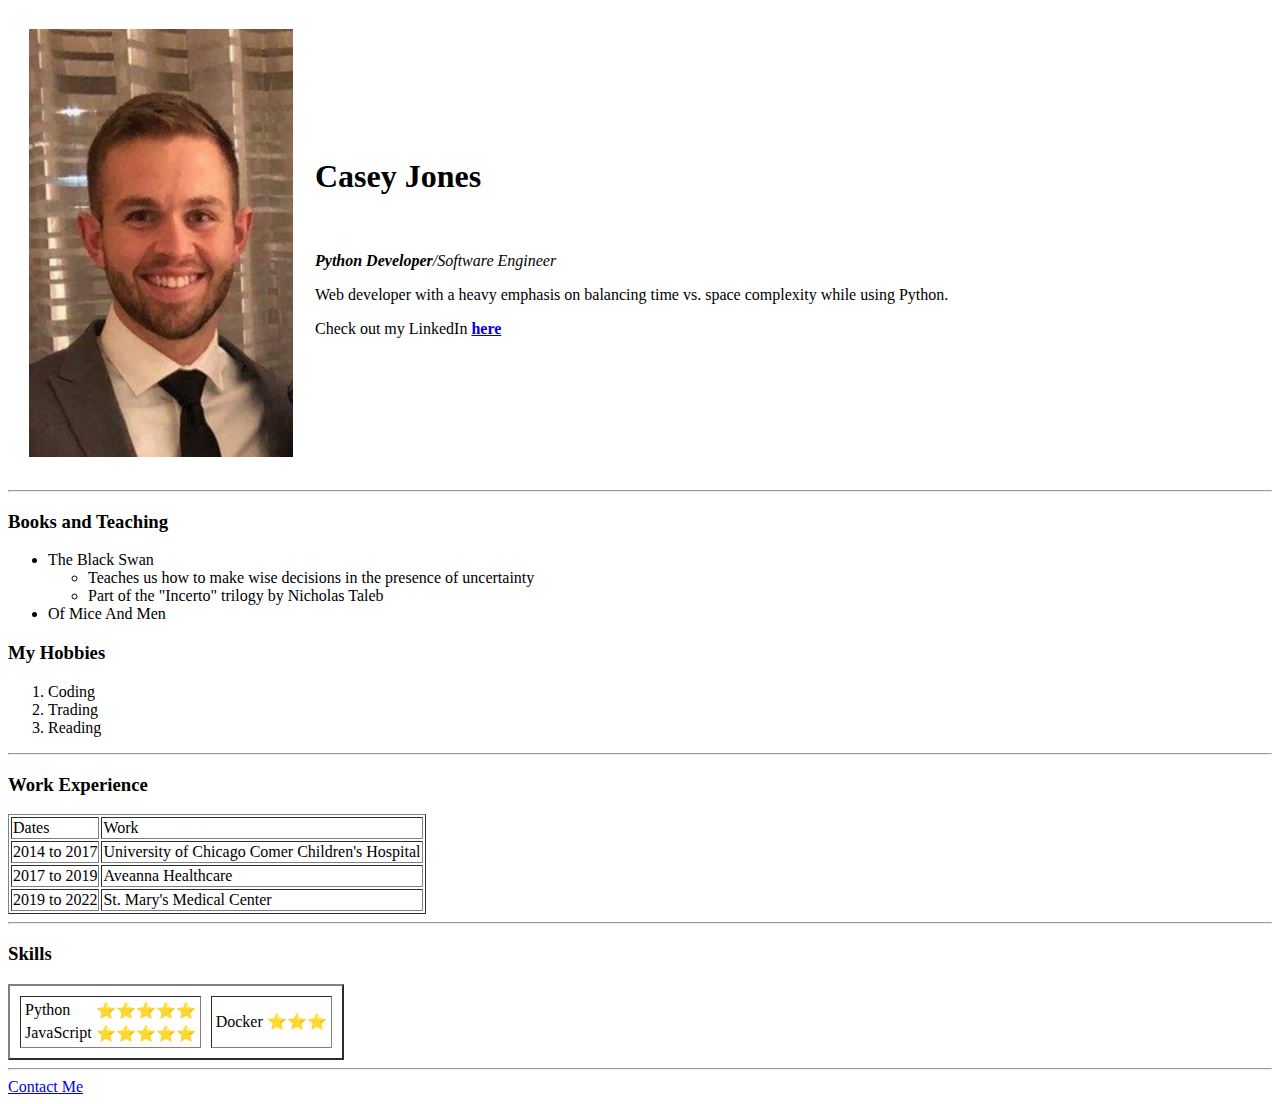
==== index.html @ 712e1baa "File structure updated to fix 404 error after deployment" ====
<!DOCTYPE html>
<html lang="en">
    <head>
        <meta charset="UTF-8">
        <title>Casey's Personal Website</title>
    </head>
    <body>
        <table cellspacing="20">
            <tr>
                <td>
                    <img src="profile_pic.jpg" alt="Casey's Profile Picture">
                </td>
                <td>
                    <h1>Casey Jones</h1>
                    <br>
                    <br>
                    <em><strong>Python Developer</strong>/Software Engineer</em>
                    <p>Web developer with a heavy emphasis on balancing time vs. space complexity while using Python.</p>
                    <p>Check out my LinkedIn <strong><a href="https://www.linkedin.com/in/casey-jones-11113b83/">here</a></strong></p>
                </td>
            </tr>
        </table>

        <hr>

        <h3>Books and Teaching</h3>
        <ul>
            <li>The Black Swan</li>
            <ul>
                <li>Teaches us how to make wise decisions in the presence of uncertainty</li>
                <li>Part of the "Incerto" trilogy by Nicholas Taleb</li>
            </ul>
            <li>Of Mice And Men</li>
        </ul>
        <h3>My Hobbies</h3>
        <ol>
            <li>Coding</li>
            <li>Trading</li>
            <li>Reading</li>
        </ol>

        <hr>

        <h3>
            Work Experience
        </h3>
        <table border="1">
            <thead>
                <tr>
                    <td>Dates</td>
                    <td>Work</td>
                </tr>
            </thead>
            <tbody>
                <tr>
                    <td>2014 to 2017</td>
                    <td>University of Chicago Comer Children's Hospital</td>
                </tr>
                <tr>
                    <td>2017 to 2019</td>
                    <td>Aveanna Healthcare</td>
                </tr>
                <tr>
                    <td>2019 to 2022</td>
                    <td>St. Mary's Medical Center</td>
                </tr>
            </tbody>
        </table>

        <hr>

        <h3>Skills</h3>
        <table border="2" cellspacing="10">
            <tr>
                <td>
                    <table>
                        <tr>
                            <td>Python</td>
                            <td>⭐⭐⭐⭐⭐</td>
                        </tr>
                        <tr>
                            <td>JavaScript</td>
                            <td>⭐⭐⭐⭐⭐</td>
                        </tr>
                    </table>
                </td>
                <td>
                    <table>
                        <tr>
                            <td>Docker</td>
                            <td>⭐⭐⭐</td>
                        </tr>
                    </table>

                </td>
            </tr>
        </table>

        <hr>

        <a href="contact_info.html">Contact Me</a>
    </body>
</html>
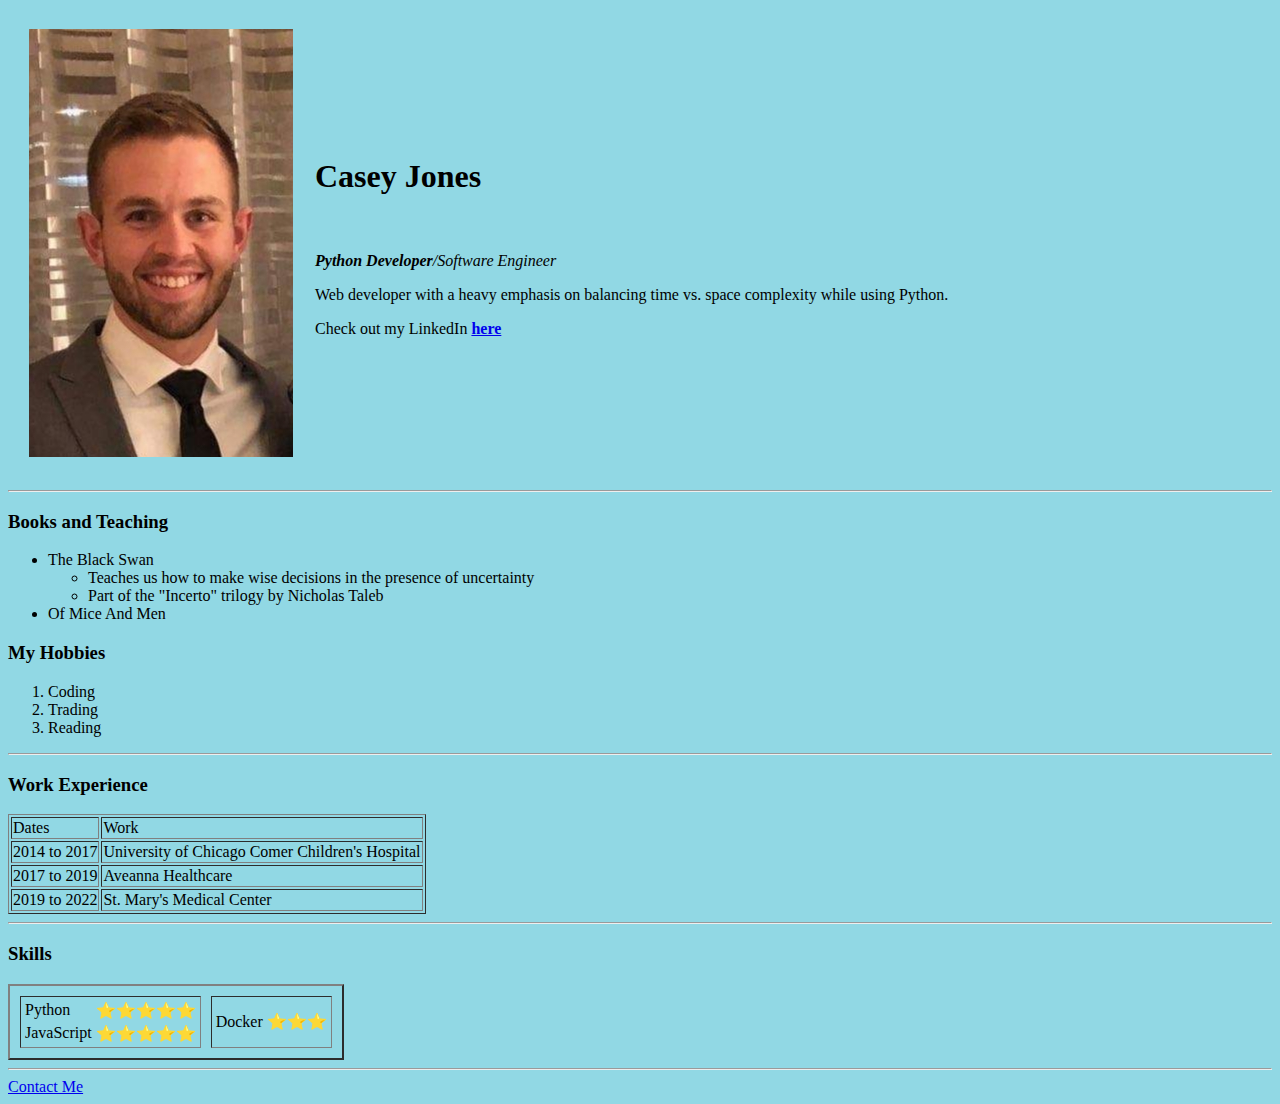
==== commit 99ecf9d0: "Updated background color" ====
--- a/index.html
+++ b/index.html
@@ -4,7 +4,7 @@
         <meta charset="UTF-8">
         <title>Casey's Personal Website</title>
     </head>
-    <body>
+    <body style="background-color: #91D8E4;">
         <table cellspacing="20">
             <tr>
                 <td>
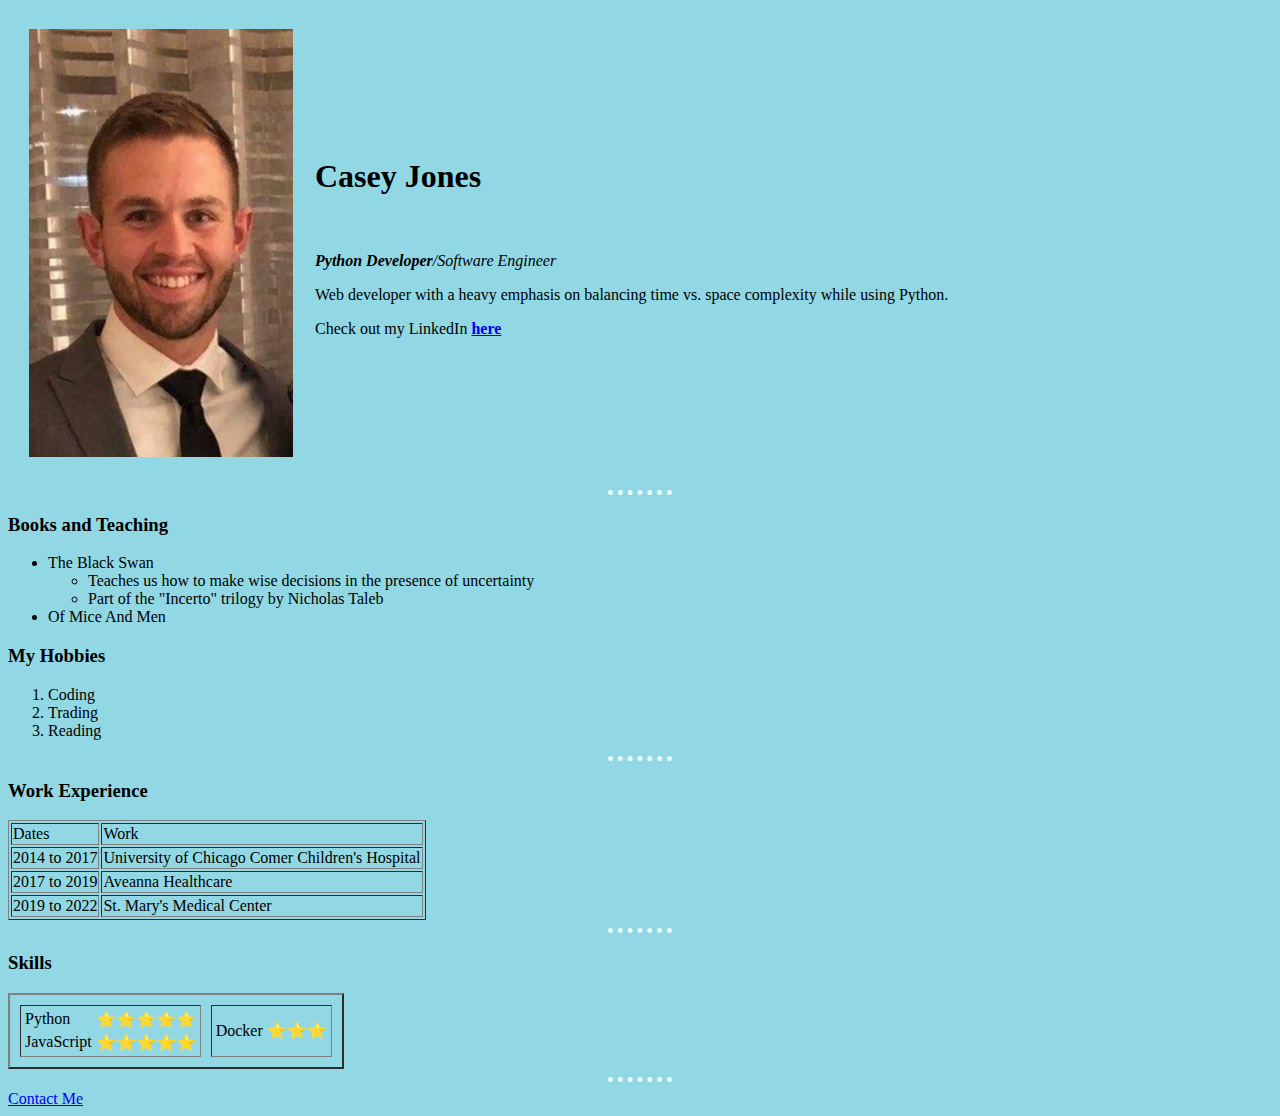
==== commit b1d75477: "Styled background color and all horizontal rules" ====
--- a/index.html
+++ b/index.html
@@ -3,8 +3,20 @@
     <head>
         <meta charset="UTF-8">
         <title>Casey's Personal Website</title>
+        <style>
+            body {
+                background-color: #91D8E4;
+            }
+            hr {
+                border-style: none;
+                border-top-style: dotted;
+                border-color: #EAFDFC;
+                border-width: 5px;
+                width: 5%;
+            }
+        </style>
     </head>
-    <body style="background-color: #91D8E4;">
+    <body>
         <table cellspacing="20">
             <tr>
                 <td>
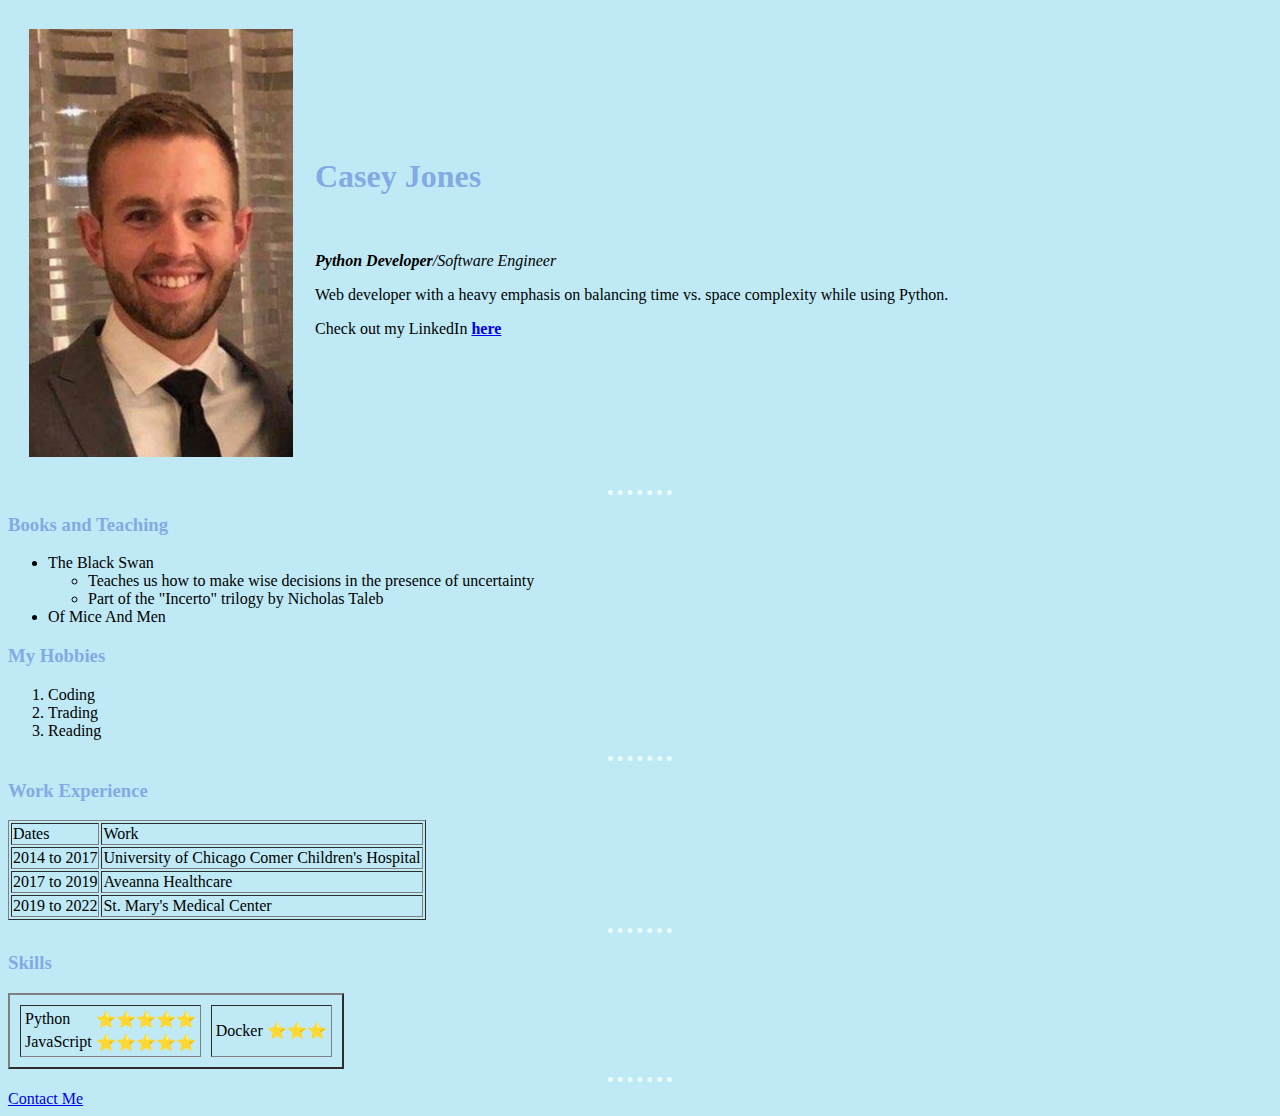
==== commit 42a96f25: "Removed style tag from index.html; created styles.css for styling entire directory; added new stylin" ====
--- a/index.html
+++ b/index.html
@@ -3,18 +3,7 @@
     <head>
         <meta charset="UTF-8">
         <title>Casey's Personal Website</title>
-        <style>
-            body {
-                background-color: #91D8E4;
-            }
-            hr {
-                border-style: none;
-                border-top-style: dotted;
-                border-color: #EAFDFC;
-                border-width: 5px;
-                width: 5%;
-            }
-        </style>
+        <link rel="stylesheet" href="css/styles.css">
     </head>
     <body>
         <table cellspacing="20">
--- a/css/styles.css
+++ b/css/styles.css
@@ -0,0 +1,15 @@
+body {
+    background-color: #BFEAF5;
+}
+
+hr {
+    border-style: none;
+    border-top-style: dotted;
+    border-color: #EAFDFC;
+    border-width: 5px;
+    width: 5%;
+}
+
+h1, h2, h3 {
+    color: #82AAE3;
+}